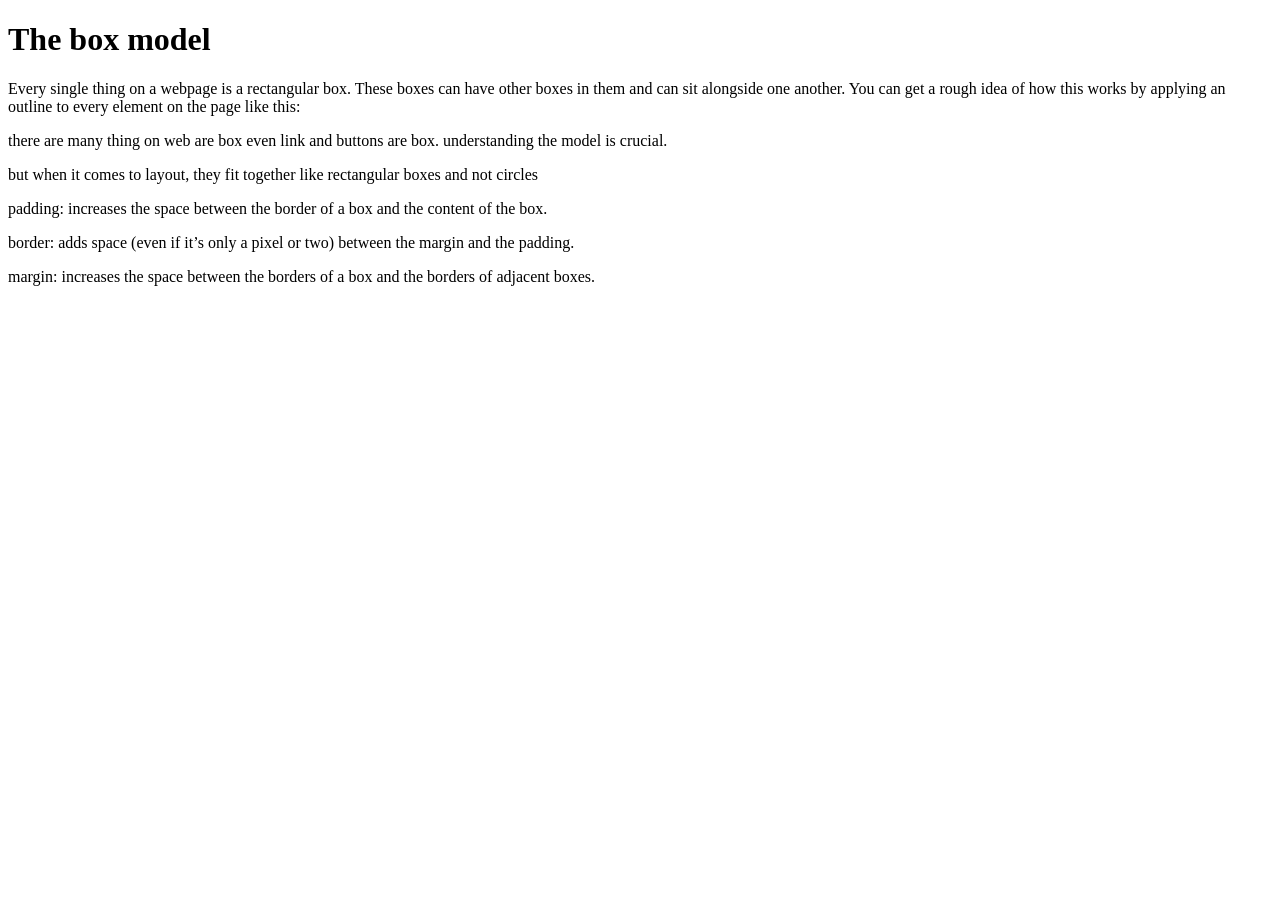
==== css-foundation/the-box-model/index.html @ 53ad447e "The Box Model notes and code and images" ====
<!DOCTYPE html>
<html lang="en">
<head>
    <meta charset="UTF-8">
    <meta name="viewport" content="width=device-width, initial-scale=1.0">
    <title>The Box Model</title>
</head>
<body>
    <h1>The box model</h1>
    <P>Every single thing on a webpage is a rectangular box. These boxes can have other boxes in them and can sit alongside one another. You can get a rough idea of how this works by applying an outline to every element on the page like this:</P>
    <P>there are many thing on web are box even link and buttons are box. understanding the model is crucial.</P>
    <p> but when it comes to layout, they fit together like rectangular boxes and not circles</p>
    <!-- useful when it comes to box manipulate -->
     <p>padding: increases the space between the border of a box and the content of the box.</p>
     <p>border: adds space (even if it’s only a pixel or two) between the margin and the padding.</p>
     <p>margin: increases the space between the borders of a box and the borders of adjacent boxes.</p>

</body>
</html>
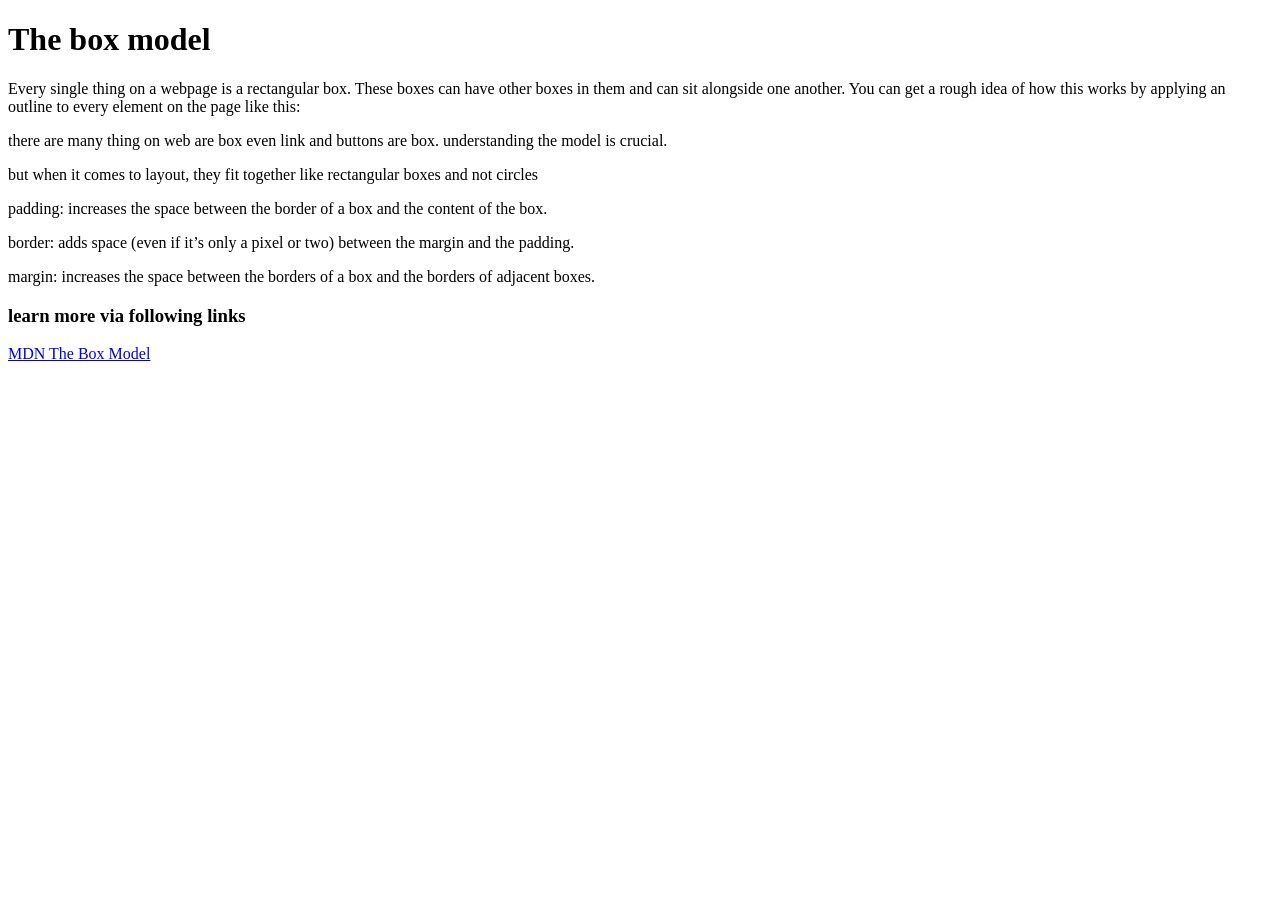
==== commit d2947609: "The Box Model Notes updated" ====
--- a/css-foundation/the-box-model/index.html
+++ b/css-foundation/the-box-model/index.html
@@ -14,6 +14,8 @@
      <p>padding: increases the space between the border of a box and the content of the box.</p>
      <p>border: adds space (even if it’s only a pixel or two) between the margin and the padding.</p>
      <p>margin: increases the space between the borders of a box and the borders of adjacent boxes.</p>
+     <h3>learn more via following links</h3>
+     <a href="https://developer.mozilla.org/en-US/docs/Learn_web_development/Core/Styling_basics/Box_model"> MDN The Box Model</a>
 
 </body>
 </html>
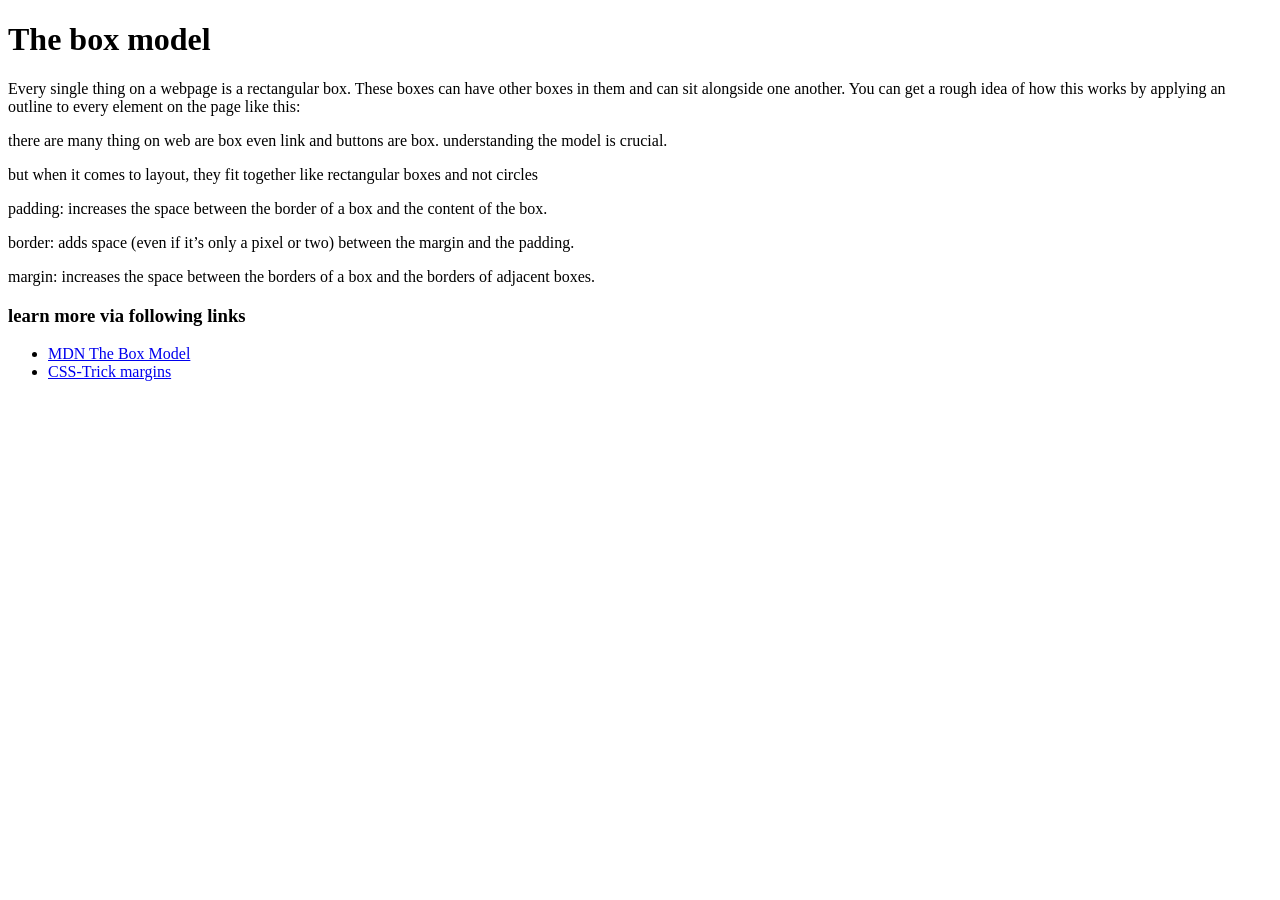
==== commit f4787e4e: "added source link to the box model notes" ====
--- a/css-foundation/the-box-model/index.html
+++ b/css-foundation/the-box-model/index.html
@@ -15,7 +15,10 @@
      <p>border: adds space (even if it’s only a pixel or two) between the margin and the padding.</p>
      <p>margin: increases the space between the borders of a box and the borders of adjacent boxes.</p>
      <h3>learn more via following links</h3>
-     <a href="https://developer.mozilla.org/en-US/docs/Learn_web_development/Core/Styling_basics/Box_model"> MDN The Box Model</a>
+     <ul>
+     <li><a href="https://developer.mozilla.org/en-US/docs/Learn_web_development/Core/Styling_basics/Box_model"> MDN The Box Model</a></li>
+     <li><a href="https://css-tricks.com/almanac/properties/m/margin/">CSS-Trick margins</a></li>
+     </ul>
 
 </body>
 </html>
